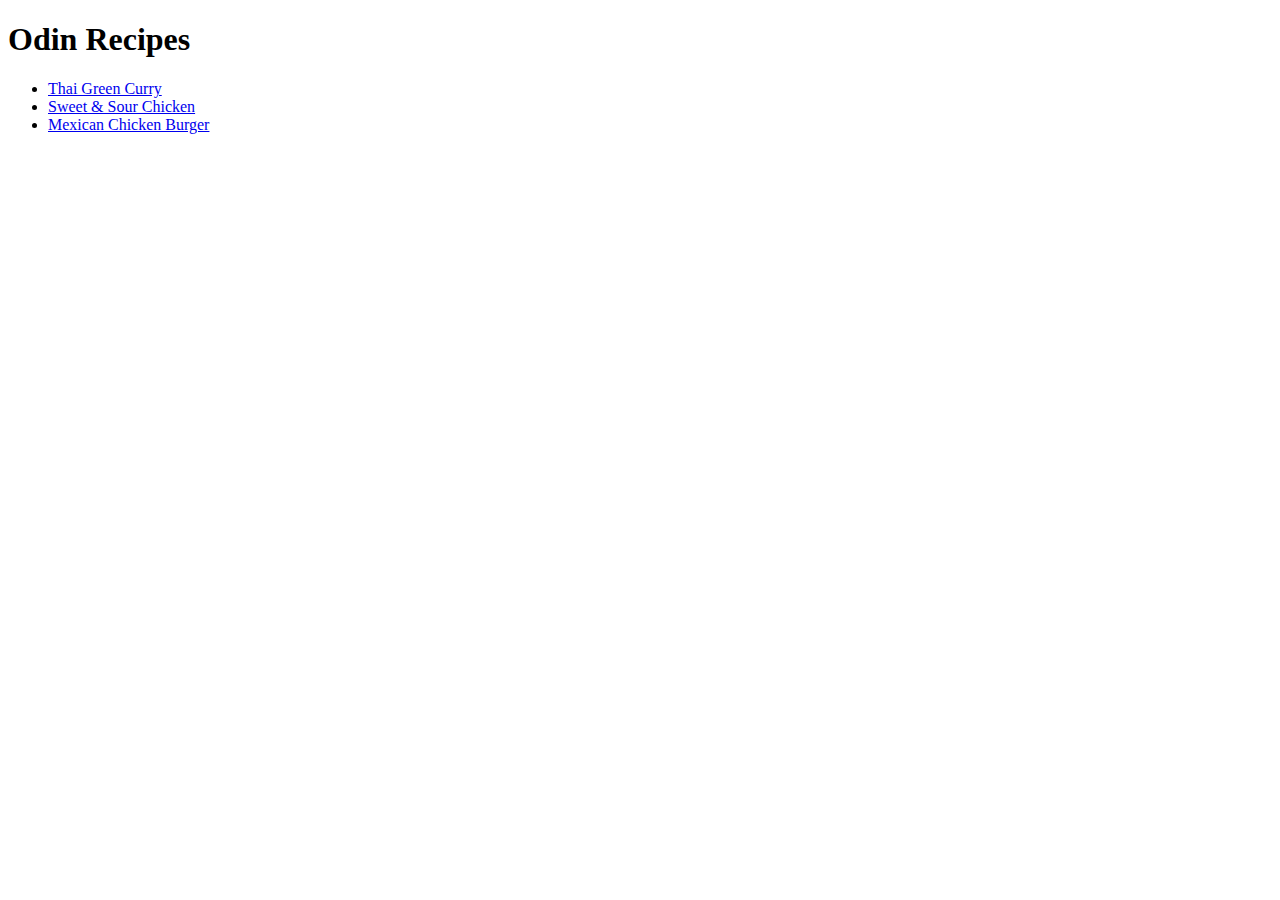
==== index.html @ 98304281 "Create basic html only recipes pages" ====
<!DOCTYPE html>
<html lang="en">
    <head>
        <meta charset="UTF-8">
        <title>Odin Recipes</title>
    </head>

    <body>
        <h1>Odin Recipes</h1>
        <ul>
            <li><a href="./pages/thaigreencurry.html">Thai Green Curry</a></li>
            <li><a href="./pages/sweetandsourchicken.html">Sweet & Sour Chicken</a></li>
            <li><a href="./pages/mexicanchickenburger.html">Mexican Chicken Burger</a></li>
        </ul>
    </body>
</html>
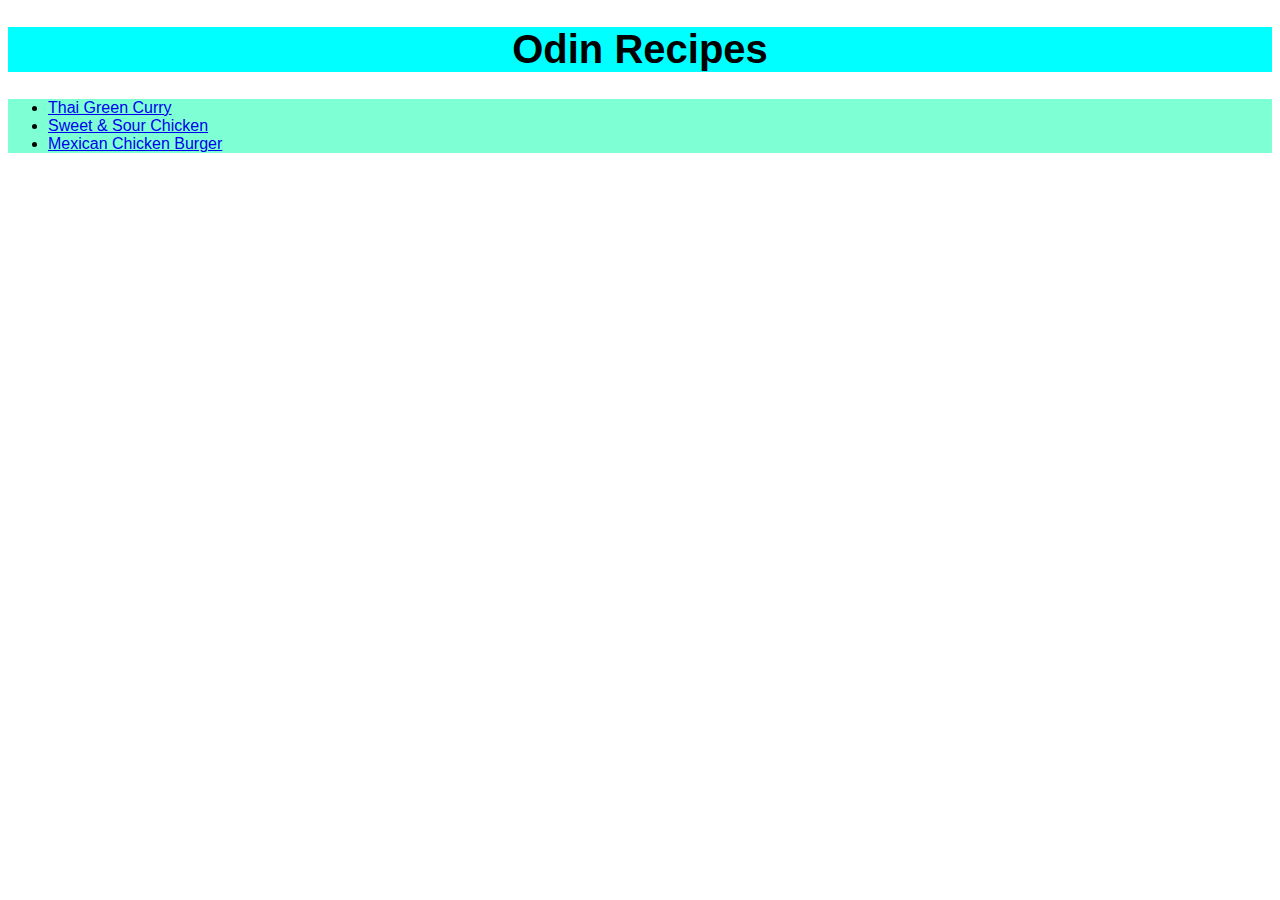
==== commit a1d799b4: "create styling for recipes and index page" ====
--- a/index.html
+++ b/index.html
@@ -3,14 +3,17 @@
     <head>
         <meta charset="UTF-8">
         <title>Odin Recipes</title>
+        <link rel="stylesheet" href="styles.css">
     </head>
 
     <body>
-        <h1>Odin Recipes</h1>
-        <ul>
-            <li><a href="./pages/thaigreencurry.html">Thai Green Curry</a></li>
-            <li><a href="./pages/sweetandsourchicken.html">Sweet & Sour Chicken</a></li>
-            <li><a href="./pages/mexicanchickenburger.html">Mexican Chicken Burger</a></li>
-        </ul>
+        <h1 class="title main">Odin Recipes</h1>
+        <div class="recipelist">
+            <ul>
+                <li><a href="./pages/thaigreencurry.html">Thai Green Curry</a></li>
+                <li><a href="./pages/sweetandsourchicken.html">Sweet & Sour Chicken</a></li>
+                <li><a href="./pages/mexicanchickenburger.html">Mexican Chicken Burger</a></li>
+            </ul>
+        </div>
     </body>
 </html>--- a/styles.css
+++ b/styles.css
@@ -0,0 +1,39 @@
+.title {
+    text-align: center;
+    font-family: Helvetica, Arial, sans-serif;
+}
+
+.title.main {
+    font-size: 40px;
+    background-color: aqua;
+}
+
+.recipelist {
+    font-family: Helvetica, Arial, sans-serif;
+    background-color: aquamarine;
+}
+
+.recipeimagecontainer {
+    display: flex;
+    justify-content: center;
+}
+
+.recipeimage {
+    width: 300px;
+    height: auto;
+}
+
+.recipeinfo {
+    font-family: Helvetica, Arial, sans-serif;
+    background-color: aqua;
+}
+
+.ingredientslistcontainer {
+    font-family: Helvetica, Arial, sans-serif;
+    background-color: beige;
+}
+
+.stepscontainer {
+    font-family: Helvetica, Arial, sans-serif;
+    background-color: chocolate;
+}